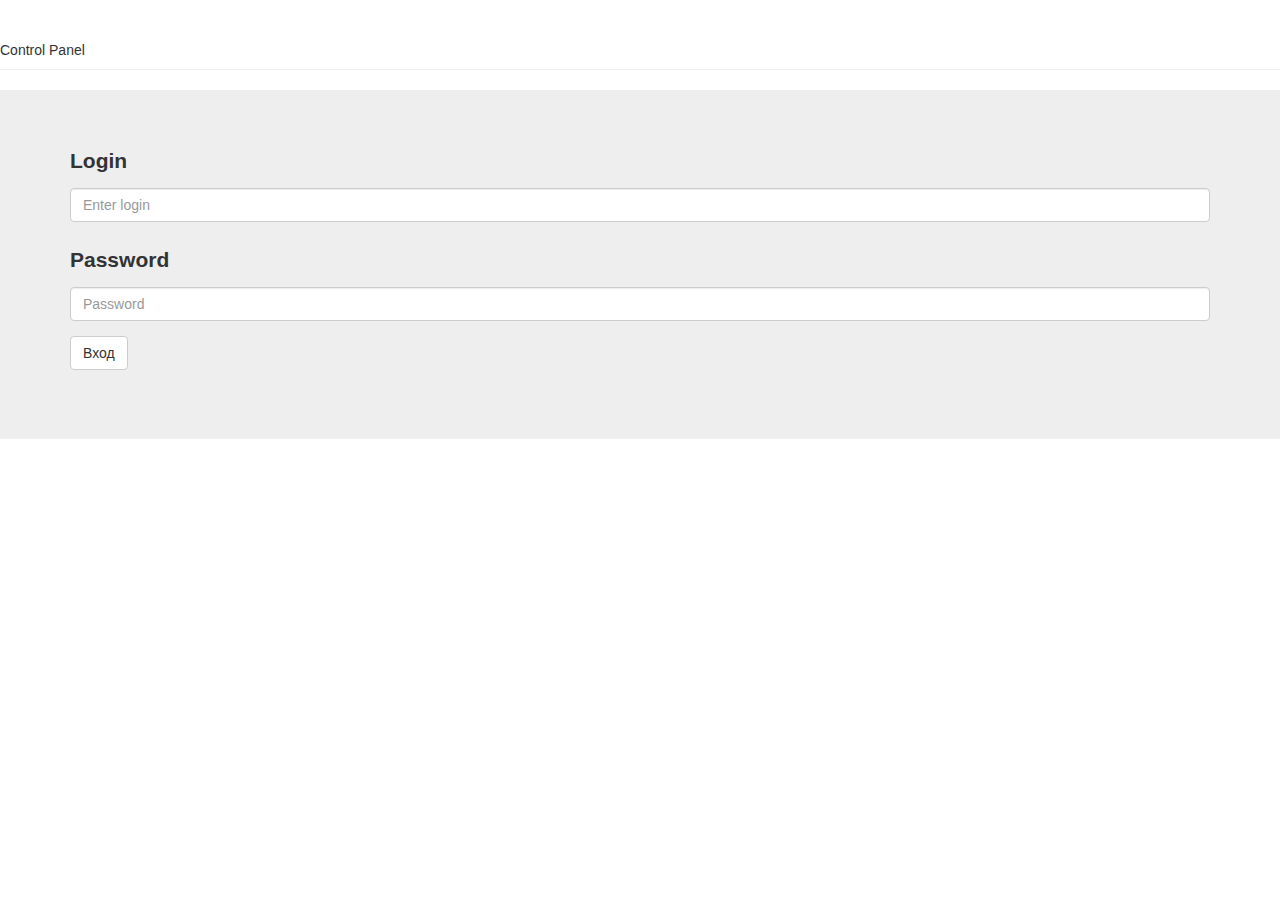
==== index.html @ 810d4720 "init" ====
<html>
<head>
	<title>Control Panel</title>
	<script src="js/lib/require.js" data-main="js/main"></script>
	<link href="css/bootstrap.css" rel="stylesheet">
</head>
<body>
	<div id="head" class="page-header">Control Panel</div>
	<div id="page">
		Loading ...
	</div>
</body>
</html>
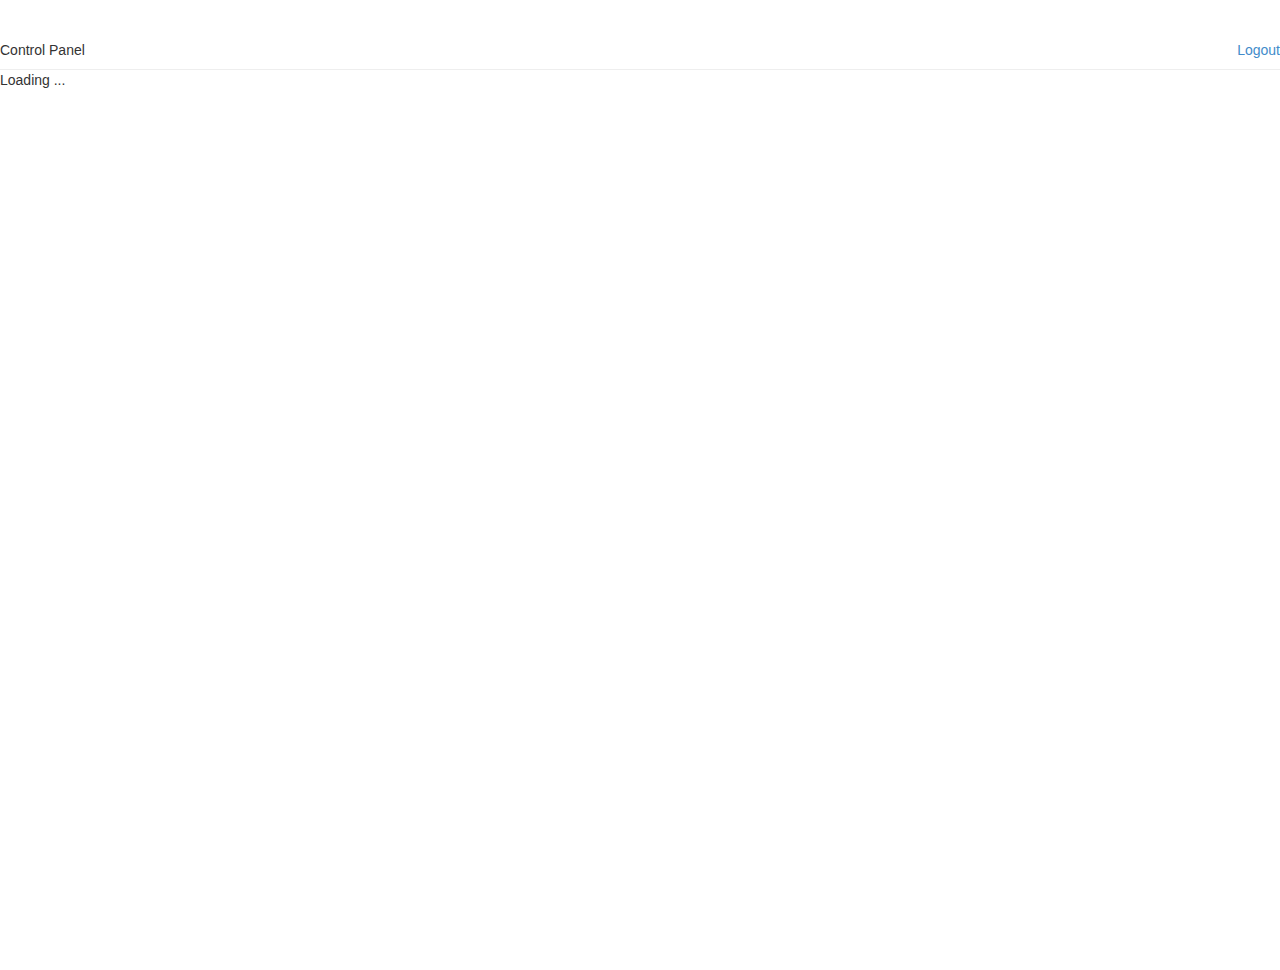
==== commit dcf7ca88: "Page View" ====
--- a/index.html
+++ b/index.html
@@ -3,11 +3,17 @@
 	<title>Control Panel</title>
 	<script src="js/lib/require.js" data-main="js/main"></script>
 	<link href="css/bootstrap.css" rel="stylesheet">
+	<link href="css/style.css" rel="stylesheet">
 </head>
 <body>
-	<div id="head" class="page-header">Control Panel</div>
+	<div id="head" class="page-header">Control Panel
+		<div class="user-menu">
+			<a href="#!/logout">Logout</a>
+		</div>
+	</div>
 	<div id="page">
 		Loading ...
 	</div>
+	<div id="securityBlock"><div>
 </body>
 </html>--- a/css/style.css
+++ b/css/style.css
@@ -0,0 +1,40 @@
+.user-menu {
+	float: right;
+}
+
+#head {
+	margin: 40 0 0;
+}
+
+#page {
+	position: relative;
+	height:100%;
+}
+
+.slide1 {
+	position: absolute;
+	z-index: 2;
+	top: 0;
+	width: 100%;
+	height: 100%;
+	background: white;
+	border-left: 1px solid #eeeeee;
+	box-shadow: -1px 10px 20px 2px;	
+}
+
+.slide2 {
+	position: absolute;
+	top: 0;
+	width: 100%;
+	height: 100%;
+	background: white;
+}
+
+#securityBlock {
+	width: 100%;
+	height: 100%;
+	position: absolute;
+	display: none;
+	top: 0;
+	z-index: 99999999999;
+}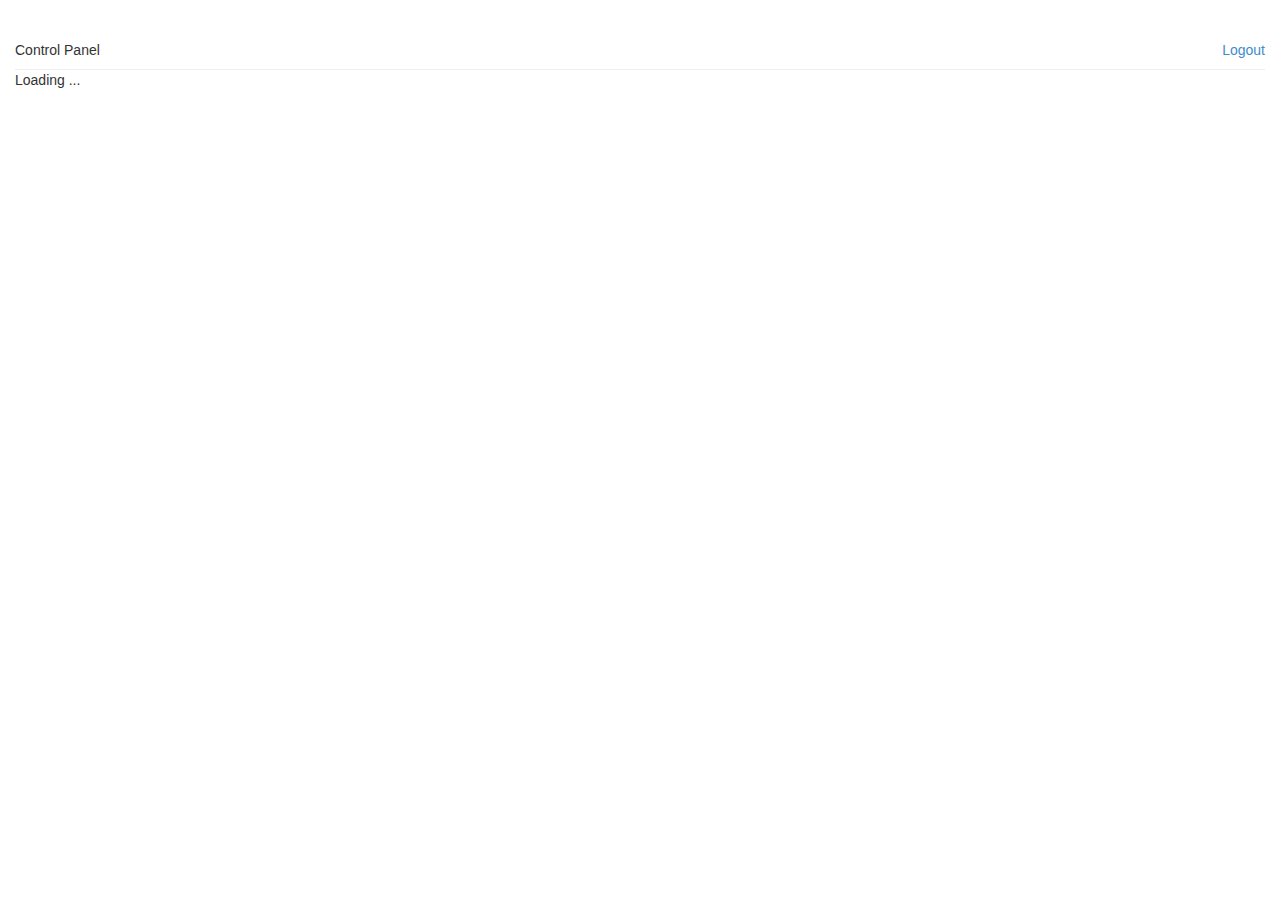
==== commit 37ffab7d: "End work day" ====
--- a/index.html
+++ b/index.html
@@ -14,6 +14,7 @@
 	<div id="page">
 		Loading ...
 	</div>
-	<div id="securityBlock"><div>
+	<div id="notification"></div>
+	<div id="securityBlock"></div>
 </body>
 </html>--- a/css/style.css
+++ b/css/style.css
@@ -1,5 +1,9 @@
 .user-menu {
 	float: right;
+}
+
+body {
+	padding: 0 15px;
 }
 
 #head {
@@ -8,7 +12,7 @@
 
 #page {
 	position: relative;
-	height:100%;
+	height:93%;
 }
 
 .slide1 {
@@ -37,4 +41,60 @@
 	display: none;
 	top: 0;
 	z-index: 99999999999;
-}+}
+
+#sidebar {
+	float: left;
+	width: 12%;
+	height: 100%;
+}
+
+#console {
+    height: 100%;
+    overflow: auto;
+}
+
+.console-list-date {
+    float: right;
+    color: #ABC0D4;
+    font-size: 13px;
+    /* font-family: none; */
+}
+.console-list-level {
+    /* margin-right: 53px; */
+    width: 113px;
+    display: inline-block;
+    text-align: left;
+}
+
+.console-list-message {
+    border-bottom: 1px dashed #EEE;
+    cursor: pointer;
+}
+
+.console-list-message:hover {
+    background: #F1F1F1;
+}
+
+.color-error {
+	color: #FA0000;
+}
+
+#meta {
+	width: 100%;
+	overflow: auto;
+	/* height: 40%; */
+	/* white-space: pre-wrap; */       /* css-3 */      white-space: -moz-pre-wrap;  /* Mozilla, с 1999 */      white-space: -pre-wrap;      /* Opera 4-6 */      white-space: -o-pre-wrap;    /* Opera 7 */      
+	word-wrap: normal;       /* Internet Explorer 5.5+ поддерживается в IE, Safari, и Firefox 3.1.*/;
+	overflow-y: scroll;
+	height: 400px;
+	white-space: pre;
+}
+
+#notification {
+    position: absolute;
+    bottom: 0;
+    right: 1;
+    width: 40%;
+}
+
